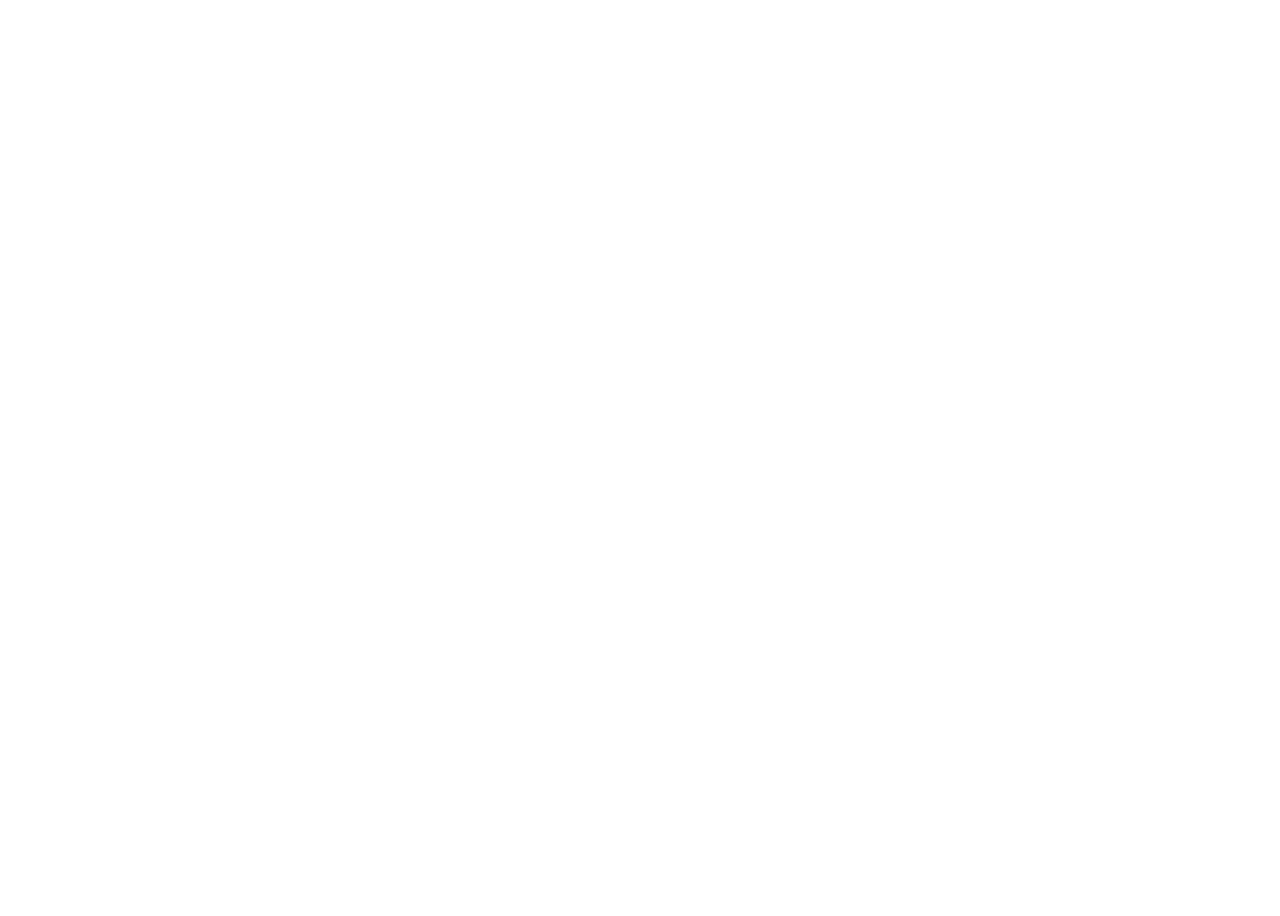
==== index.html @ afcb284a "Creación del index y primeros estilos" ====
<!DOCTYPE html>
<html lang="es">
<head>
    <meta charset="UTF-8">
    <meta name="viewport" content="width=device-width, initial-scale=1.0">
    <link rel="stylesheet" href="estilos/login.css">
    <title>Who</title>
</head>
<body>
    
</body>
</html>
---- estilos/login.css ----
body{
    background-image:url('../img/fondo2.gif');
    background-repeat: no-repeat;
    background-size:auto 100%;
    background-position: 50% 50%;
    min-height: 100vh;
}
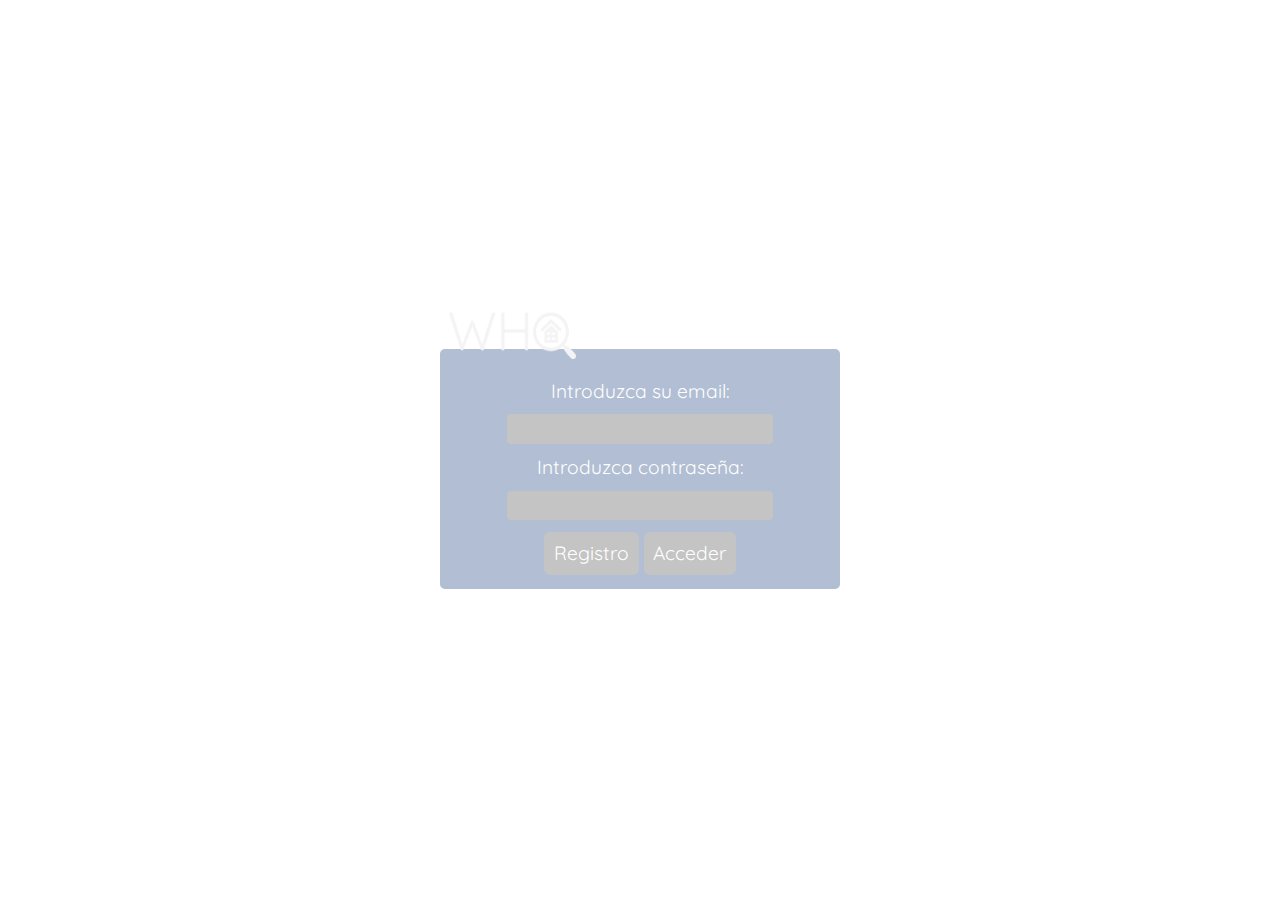
==== commit 5755686d: "Añado el logotipo de la app, el formulario y concreto el estilo para las 3 vistas" ====
--- a/index.html
+++ b/index.html
@@ -4,9 +4,33 @@
     <meta charset="UTF-8">
     <meta name="viewport" content="width=device-width, initial-scale=1.0">
     <link rel="stylesheet" href="estilos/login.css">
+    <link href="https://fonts.googleapis.com/css2?family=Quicksand:wght@600&display=swap" rel="stylesheet">
     <title>Who</title>
 </head>
 <body>
+    <main>
+        <img src="img/logo.png" alt="logotipo"/>
+        <section>
+            <form action="index.html" method="post">
+                <p>
+                    <label for="email">Introduzca su email:</label>
+                </p>
+                <p>
+                    <input type="text" name="email" id="email"/>
+                </p>
+                <p>
+                    <label for="clave">Introduzca contraseña:</label>
+                </p>
+                <p>
+                    <input type="password" name="clave" id="clave"/>
+                </p>
     
+                <p>
+                    <button type="submit" name="registro" formaction="registro.html">Registro</button>
+                    <input type="submit" name="acceder" value="Acceder"/>
+                </p>
+            </form>
+        </section>
+    </main>
 </body>
 </html>--- a/estilos/login.css
+++ b/estilos/login.css
@@ -1,8 +1,81 @@
-
+*{
+    margin:0;
+    padding:0;
+    box-sizing: border-box;
+    font-family: 'Quicksand', sans-serif;
+}
 body{
     background-image:url('../img/fondo2.gif');
     background-repeat: no-repeat;
     background-size:auto 100%;
     background-position: 50% 50%;
     min-height: 100vh;
+}
+
+main{
+    display:flex;
+    flex-direction: column;
+    min-height: 100vh;
+    /*Horizontal*/
+    justify-content: center;
+    /*Vertical*/
+    align-items: center;
+   
+}
+
+main section{
+    width: 25em;
+    height: 15em;
+    background: rgba(105, 131, 170, 0.52);
+    border-radius: 0.3em;
+}
+
+img{
+    width: 8em;
+    height: 3em;
+    margin-right: 16em;
+    margin-bottom: -0.6em;
+    z-index: 1;
+}
+
+form{
+    display:flex;
+    flex-direction: column;
+    justify-content: center;
+    /*Vertical*/
+    align-items: center;
+    padding:1.5em;
+
+}
+
+form p{
+    margin:0.3em;
+    font-size:1.2em;
+    color:white;
+}
+form p input[type=text], form p input[type=password]{
+
+    width:20em;
+    background: #C4C4C4;
+    border:none;
+    border-radius: 0.3em;
+    padding:0.5em;
+}
+
+form p input[type=submit], form p button{
+    cursor: pointer;
+    border:none;
+    padding:0.5em;
+    background: #C4C4C4;
+    color:white;
+    font-size: 1em;
+    border-radius: 0.3em;
+}
+
+@media (min-width: 780px){
+
+    body{
+        background-image:url('../img/fondo1.gif');
+    background-size:100% 100%;
+    }
 }